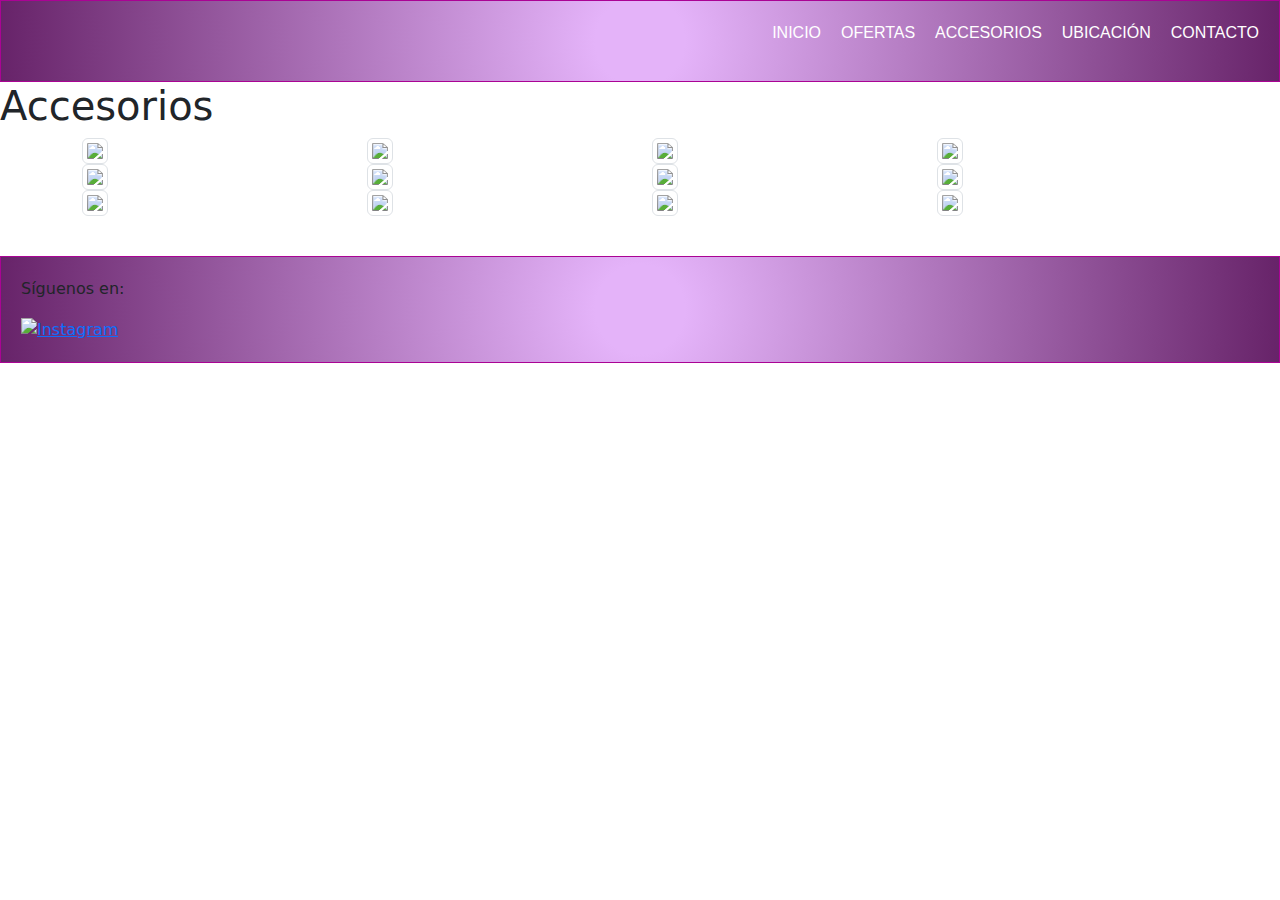
==== pages/accesorios.html @ fe93af10 "Inicialización del repositorio y agregado de archivos del proyecto" ====
<!DOCTYPE html>
<html lang="en">
    <head>
        <meta charset="UTF-8">
        <meta name="viewport" content="width=device-width, initial-scale=1.0">

        
        <title>Accesorios</title>
        <link rel="stylesheet" href="../css/style.compiled.css">
        <!-- incluimos bootstrap desde la web -->
<link href="https://cdn.jsdelivr.net/npm/bootstrap@5.3.3/dist/css/bootstrap.min.css" rel="stylesheet" integrity="sha384-QWTKZyjpPEjISv5WaRU9OFeRpok6YctnYmDr5pNlyT2bRjXh0JMhjY6hW+ALEwIH" crossorigin="anonymous">

    </head>
    <body>
        <!--PRIMERA ESTRUCTURA = CABECERA/NAVEGACIÓN-->
        <header>
            <nav>
                <div>
                    <img class="navImgLogo" src="imagenes/logo.jpg" alt="">
                </div>
            <ul>
                <li><a href="../index.html">Inicio</a></li> 
                <li><a href="ofertas.html">Ofertas</a></li> 
                <li><a href="#">Accesorios</a></li> 
                <li><a href="ubicacion.html">Ubicación</a></li> 
                <li><a href="contacto.html">Contacto</a></li> 
            </ul>
            </nav>
        </header>

        <!--SEGUNDA ESTRUCTURA = CONTENIDO-->
        <main>
            <h1>Accesorios</h1>
            <article>


                <div class="container">

                    <div class="row">
                        <div class="col-md-3 col-sm-12">
                            <img src="../imagenes/carteradiesel1.jpg" class="img-thumbnail">
                        </div>
                        <div class="col-md-3 col-sm-12">
                            <img src="../imagenes/carteramiumiu.jpg" class="img-thumbnail">
                        </div>
                        <div class="col-md-3 col-sm-12">
                            <img src="../imagenes/bottega.jpg" class="img-thumbnail">
                        </div>
                        <div class="col-md-3 col-sm-12">
                            <img src="../imagenes/lentesmiumiu.jpg" class="img-thumbnail">
                        </div>
                    </div>

                    <div class="row">
                        <div class="col-md-3 col-sm-12">
                            <img src="../imagenes/jacquemus.jpg" class="img-thumbnail">
                        </div>
                        <div class="col-md-3 col-sm-12">
                            <img src="../imagenes/carterav.jpg" class="img-thumbnail">
                        </div>
                        <div class="col-md-3 col-sm-12">
                            <img src="../imagenes/prada.jpg" class="img-thumbnail">
                        </div>
                        <div class="col-md-3 col-sm-12">
                            <img src="../imagenes/carterav2.jpg" class="img-thumbnail">
                        </div>
                    </div>

                    <div class="row">
                        <div class="col-md-3 col-sm-12">
                            <img src="../imagenes/prada1.jpg" class="img-thumbnail">
                        </div>
                        <div class="col-md-3 col-sm-12">
                            <img src="../imagenes/carteradiesel4.jpg" class="img-thumbnail">
                        </div>
                        <div class="col-md-3 col-sm-12">
                            <img src="../imagenes/chanel.jpg" class="img-thumbnail">
                        </div>
                        <div class="col-md-3 col-sm-12">
                            <img src="../imagenes/ysl1.jpg" class="img-thumbnail">
                        </div>
                    </div>

                </div>
                
            </article>
            <section>
                <article>

                </article>
            </section>
        </main>

        <!--TERCERA ESTRUCTURA = PIÉ DE PÁGINA-->
        <footer>

            <p>Síguenos en:</p>
            <a href="https://www.instagram.com/bella.glamour__" target="_blank">
                <img src="https://upload.wikimedia.org/wikipedia/commons/a/a5/Instagram_icon.png" alt="Instagram" style="width:30px;height:30px; vertical-align: middle;">
            </a>
        </footer>
    </body>
</html>
---- css/style.compiled.css ----
* {
  box-sizing: border-box;
  margin: 0%;
  padding: 0%;
  text-decoration: none;
}

nav {
  display: flex;
  align-items: center;
  justify-content: space-between;
  flex-wrap: wrap;
  gap: 40px;
  border: 1px solid rgb(170, 3, 148);
  padding: 20px;
  background: rgb(228, 179, 249);
  background: radial-gradient(circle, rgb(228, 179, 249) 7%, rgb(103, 35, 105) 100%);
}

.navImgLogo {
  width: 50px;
}

ul {
  list-style-type: none;
  margin: 0;
  padding: 0;
  display: flex;
  gap: 20px;
}

/* Nuevos estilos para los enlaces */
ul a {
  font-family: "Arial", sans-serif;
  font-size: 16px;
  color: white;
  text-transform: uppercase;
  transition: color 0.3s ease;
  text-decoration: none;
}

footer {
  display: block;
  clear: both;
  border: 1px solid rgb(170, 3, 148);
  padding: 20px;
  margin-top: 40px;
  background: rgb(228, 179, 249);
  background: radial-gradient(circle, rgb(228, 179, 249) 7%, rgb(103, 35, 105) 100%);
}

/*# sourceMappingURL=style.compiled.css.map */
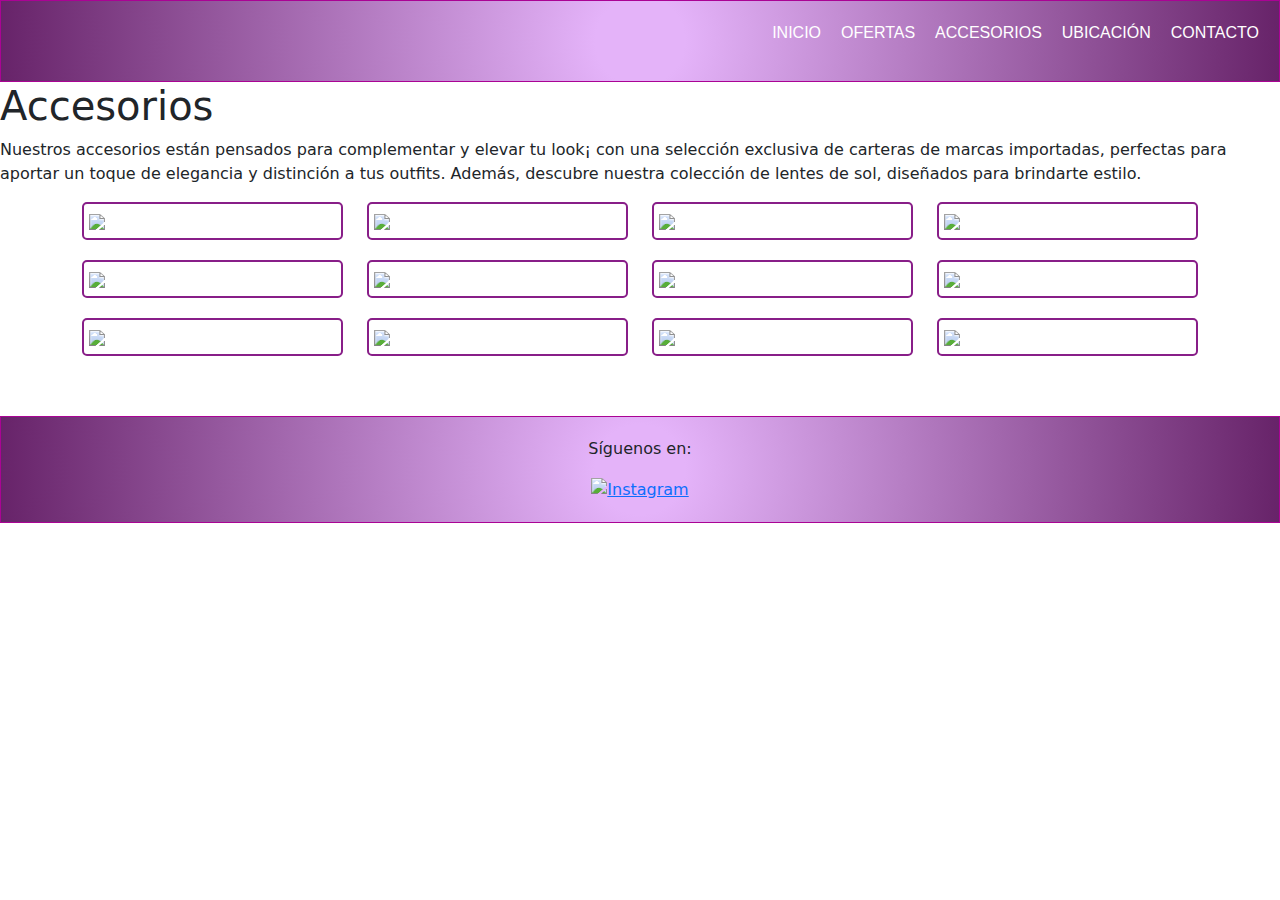
==== commit 2eef51b3: "cambios" ====
--- a/pages/accesorios.html
+++ b/pages/accesorios.html
@@ -3,8 +3,11 @@
     <head>
         <meta charset="UTF-8">
         <meta name="viewport" content="width=device-width, initial-scale=1.0">
+        <meta name="keywords" content="accesorios femeninos, look, marcas importadas, carteras, lentes, elegantes, outfits, estilo en accesorios, complementos de moda, y2k">
+        <meta name="author" content="bella glamour">
+        <meta name="description" content="Completa tu look con accesorios de Bella Glamour: carteras y complementos en tendencia Y2K para un estilo único y elegante. Encuentra tu favorito.">
 
-        
+
         <title>Accesorios</title>
         <link rel="stylesheet" href="../css/style.compiled.css">
         <!-- incluimos bootstrap desde la web -->
@@ -31,64 +34,79 @@
         <!--SEGUNDA ESTRUCTURA = CONTENIDO-->
         <main>
             <h1>Accesorios</h1>
+            <p>Nuestros accesorios están pensados para complementar y elevar tu look¡ con una selección exclusiva de carteras de marcas importadas, perfectas para aportar un toque de elegancia y distinción a tus outfits. Además, descubre nuestra colección de lentes de sol, diseñados para brindarte estilo.</p>
             <article>
-
-
                 <div class="container">
-
                     <div class="row">
                         <div class="col-md-3 col-sm-12">
-                            <img src="../imagenes/carteradiesel1.jpg" class="img-thumbnail">
+                            <div class="foto-caja"> 
+                                <img src="../imagenes/carteradiesel1.jpg" class="img-fluid"> 
+                            </div>
                         </div>
                         <div class="col-md-3 col-sm-12">
-                            <img src="../imagenes/carteramiumiu.jpg" class="img-thumbnail">
+                            <div class="foto-caja">
+                                <img src="../imagenes/carteramiumiu.jpg" class="img-fluid">
+                            </div>
                         </div>
                         <div class="col-md-3 col-sm-12">
-                            <img src="../imagenes/bottega.jpg" class="img-thumbnail">
+                            <div class="foto-caja">
+                                <img src="../imagenes/bottega.jpg" class="img-fluid">
+                            </div>
                         </div>
                         <div class="col-md-3 col-sm-12">
-                            <img src="../imagenes/lentesmiumiu.jpg" class="img-thumbnail">
+                            <div class="foto-caja">
+                                <img src="../imagenes/lentesmiumiu.jpg" class="img-fluid">
+                            </div>
                         </div>
                     </div>
 
                     <div class="row">
                         <div class="col-md-3 col-sm-12">
-                            <img src="../imagenes/jacquemus.jpg" class="img-thumbnail">
+                            <div class="foto-caja">
+                                <img src="../imagenes/jacquemus.jpg" class="img-fluid">
+                            </div>
                         </div>
                         <div class="col-md-3 col-sm-12">
-                            <img src="../imagenes/carterav.jpg" class="img-thumbnail">
+                            <div class="foto-caja">
+                                <img src="../imagenes/carterav.jpg" class="img-fluid">
+                            </div>
                         </div>
                         <div class="col-md-3 col-sm-12">
-                            <img src="../imagenes/prada.jpg" class="img-thumbnail">
+                            <div class="foto-caja">
+                                <img src="../imagenes/prada.jpg" class="img-fluid">
+                            </div>
                         </div>
                         <div class="col-md-3 col-sm-12">
-                            <img src="../imagenes/carterav2.jpg" class="img-thumbnail">
+                            <div class="foto-caja">
+                                <img src="../imagenes/carterav2.jpg" class="img-fluid">
+                            </div>
                         </div>
                     </div>
-
+        
                     <div class="row">
                         <div class="col-md-3 col-sm-12">
-                            <img src="../imagenes/prada1.jpg" class="img-thumbnail">
+                            <div class="foto-caja">
+                                <img src="../imagenes/prada1.jpg" class="img-fluid">
+                            </div>
                         </div>
                         <div class="col-md-3 col-sm-12">
-                            <img src="../imagenes/carteradiesel4.jpg" class="img-thumbnail">
+                            <div class="foto-caja">
+                                <img src="../imagenes/carteradiesel4.jpg" class="img-fluid">
+                            </div>
                         </div>
                         <div class="col-md-3 col-sm-12">
-                            <img src="../imagenes/chanel.jpg" class="img-thumbnail">
+                            <div class="foto-caja">
+                                <img src="../imagenes/chanel.jpg" class="img-fluid">
+                            </div>
                         </div>
                         <div class="col-md-3 col-sm-12">
-                            <img src="../imagenes/ysl1.jpg" class="img-thumbnail">
+                            <div class="foto-caja">
+                                <img src="../imagenes/ysl1.jpg" class="img-fluid">
+                            </div>
                         </div>
                     </div>
-
                 </div>
-                
             </article>
-            <section>
-                <article>
-
-                </article>
-            </section>
         </main>
 
         <!--TERCERA ESTRUCTURA = PIÉ DE PÁGINA-->
--- a/css/style.compiled.css
+++ b/css/style.compiled.css
@@ -15,6 +15,14 @@
   padding: 20px;
   background: rgb(228, 179, 249);
   background: radial-gradient(circle, rgb(228, 179, 249) 7%, rgb(103, 35, 105) 100%);
+}
+
+nav a {
+  transition: color 0.3s, transform 0.3s;
+}
+nav a:hover {
+  color: violet;
+  transform: scale(1.05);
 }
 
 .navImgLogo {
@@ -39,6 +47,122 @@
   text-decoration: none;
 }
 
+.titulo-quienes-somos {
+  color: #861381;
+  font-weight: bold;
+  text-transform: uppercase;
+}
+
+.titulo-ubicacion {
+  text-align: left;
+  font-size: 32px;
+  font-weight: bold;
+  margin: 20px 0;
+}
+
+strong {
+  color: violet;
+}
+
+.horarios-atencion {
+  color: violet;
+  text-align: right;
+  margin-top: 20px;
+}
+.horarios-atencion h2 {
+  font-size: 24px;
+  font-weight: bold;
+}
+.horarios-atencion p {
+  font-size: 16px;
+}
+
+.contenedor-ubicacion {
+  flex-direction: row-reverse;
+  justify-content: center;
+  align-items: flex-start;
+  gap: 100px;
+  display: block;
+  max-width: 500px;
+  margin: auto;
+}
+.contenedor-ubicacion .horarios-atencion {
+  color: violet;
+  text-align: left;
+  font-size: 20px;
+  margin-top: 20px;
+  flex: 1;
+}
+.contenedor-ubicacion .horarios-atencion h2 {
+  font-size: 28px;
+  font-weight: bold;
+}
+.contenedor-ubicacion .horarios-atencion p {
+  font-size: 18px;
+}
+.contenedor-ubicacion iframe {
+  flex: 1;
+  max-width: 400px;
+  height: 300px;
+}
+
+@keyframes zoomIn {
+  from {
+    transform: scale(0.8);
+    opacity: 0;
+  }
+  to {
+    transform: scale(1);
+    opacity: 1;
+  }
+}
+.contenedor-ubicacion iframe {
+  animation: zoomIn 0.6s ease forwards;
+}
+
+.contenedor-formulario {
+  display: flex;
+  justify-content: center;
+  align-items: center;
+  min-height: 100vh;
+  background-color: #ffffff;
+}
+.contenedor-formulario .card {
+  width: 100%;
+  max-width: 500px;
+  background-color: #bf33c4;
+}
+.contenedor-formulario .card .card-body {
+  padding: 20px;
+}
+.contenedor-formulario .card .card-title {
+  text-align: center;
+}
+.contenedor-formulario .card .btn {
+  background-color: #7914a8;
+  color: #bf33c4;
+}
+.contenedor-formulario .card .btn:hover {
+  background-color: rgb(151.5627530364, 40.4696356275, 155.5303643725);
+}
+
+.preguntas-frecuentes {
+  text-align: center;
+}
+.preguntas-frecuentes p {
+  color: #333;
+}
+.preguntas-frecuentes p strong {
+  color: rgb(151, 37, 151);
+}
+
+.foto-caja {
+  border: 2px solid rgb(136, 30, 136);
+  border-radius: 5px;
+  padding: 5px;
+  margin-bottom: 20px;
+}
+
 footer {
   display: block;
   clear: both;
@@ -47,6 +171,7 @@
   margin-top: 40px;
   background: rgb(228, 179, 249);
   background: radial-gradient(circle, rgb(228, 179, 249) 7%, rgb(103, 35, 105) 100%);
+  text-align: center;
 }
 
 /*# sourceMappingURL=style.compiled.css.map */
